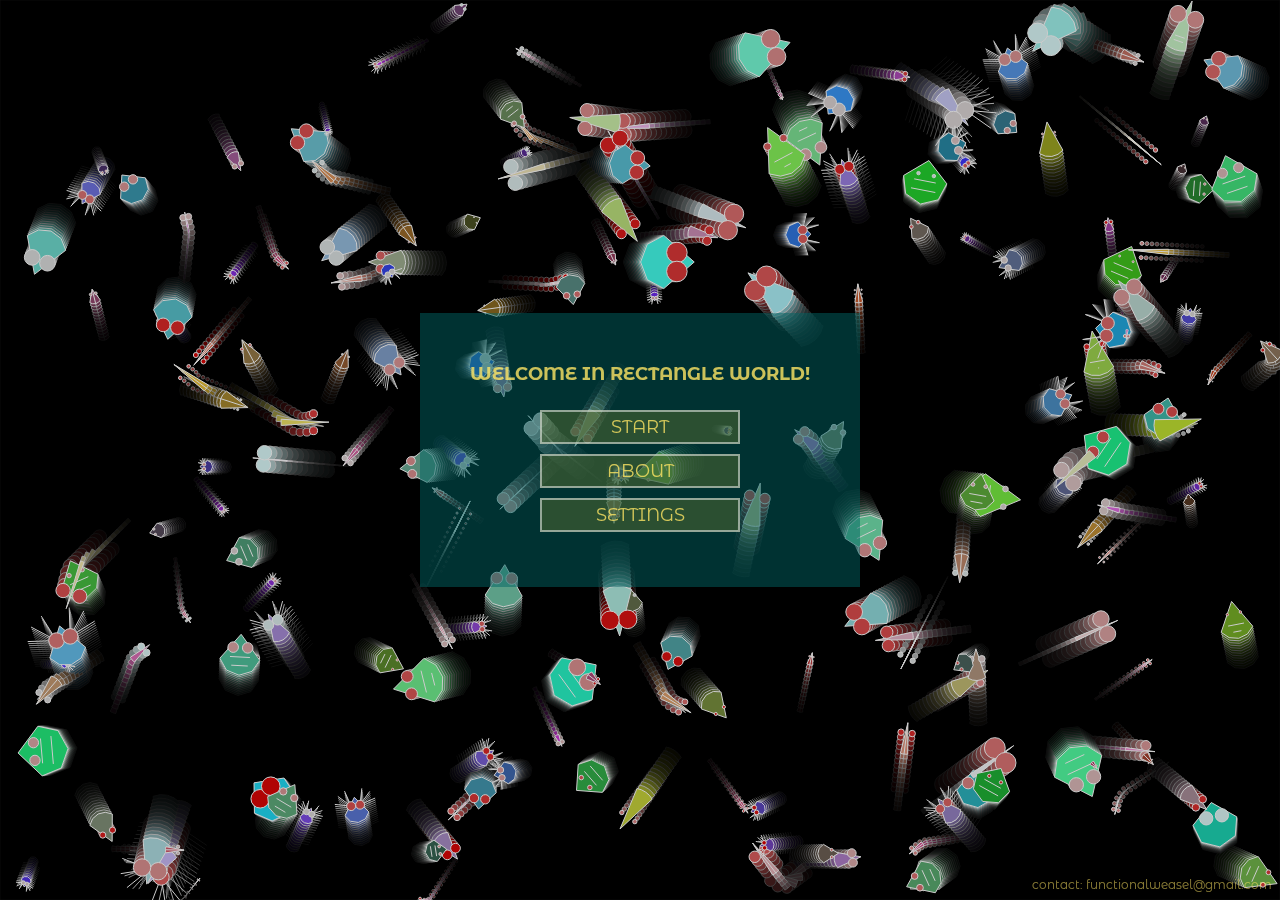
==== index.html @ 9aefce8d "change naming" ====
<!DOCTYPE html>
<html lang="en">

<head>
    <meta charset="utf-8">
    <title>Rectangle World</title>
    <meta name="viewport" content="width=device-width, initial-scale=1.0">
    <!-- , user-scalable=no, maximum-scale=1.0, minimum-scale=1.0 -->
    <link rel="stylesheet" href="css/style.css">
    <link href="https://fonts.googleapis.com/css2?family=Montserrat+Alternates:wght@700&family=Press+Start+2P&display=swap" rel="stylesheet">
    <meta name="description" content="evolution simulator">
    <meta name="keywords" content="evolution , simulator, rectangle , world , ewolucja , symulacja , prostokąt , świat ">
    <meta http-equiv="X-UA-Compatible" content="IE=edge,chrome=1" />
    <link rel="icon" href="favicon.ico">
    <link rel="shortcut icon" href="favicon.ico" type="image/x-icon">
</head>

<body>
    <div id='mainMenuWrap'>
        <div class='infoBackground' id='mainMenu'>
            <h3>WELCOME IN RECTANGLE WORLD!</h3>
            <a href="simulation.html"><button class='mainMenuButton'>START</button></a>
            <button class='mainMenuButton' id='menuAbout'>ABOUT</button>
            <button class='mainMenuButton' id='menuSettings'>SETTINGS</button>
        </div>
        <div class='infoBackground' id='about'>
            <h2>ABOUT</h2>
            <p>
                This project, called Rectangle World, is a simple evolution simulator. In this world lives two kinds of creatures: plants and bugs. Plants don't subject evolution, they are only the first link in the trophic chain. Bugs are more interesting, they have two purposes: eat when hungry, mate when full. Bugs have four features (inherited from their parents): speed, size, senses and aggression.<br>
                Being fast bug have obvious earnings but it is associated with shorter life and greater energy loss when in move. Bigger bugs have advantage, because smaller bugs run away from bigger ones (when the difference is significant). Size is associated with greater energy cost of move and reproduce. When a bug is big and fast its movement energy loss grows exponentially. Bug with sharp senses have bigger field of view, which helps to find treat or lover. However, better senses involve higher energy loss and oftener noticing a bigger bug, which forces fleeing. Aggression indicates how often a bug is sharing food when eating with another bug (there are space only for two bugs near one plant). If two bugs chose to share food, each get half of the plant. If one critter chose not to share, this bug gets all the food and another one gets nothing. If two bugs chose not to share, no one gets any food. However, critters remember who didn't share with them and in future they are not so willing to share with this individual. The features of a bug determine its appearance <br>
                To reproduce bugs have to find another critter, who also wants to mate and is representative of the same species. Children inherit features after their parents with some inaccuracy. With passing generation in this small world new species arises. <br>
            </p>
            <h2>KEYBOARD SHORTCUTS:</h2>
            <p class='center'>
                "m" - show/hide info bar <br>
                space bar - pause/unpause <br>
                forward arrow - speed up time <br>
                back arrow - slow down time
            </p>
            <button class='mainMenuButton' id='aboutBack'>BACK</button>
        </div>
        <div class='infoBackground' id='settings'>
            <h2>SETTINGS</h2>
            <h3>START GENES</h3>
            <div id=startGenesContainer>
                <div class='featureInputContainer'>
                    <p>speed (0.3-3)</p>
                    <input id='inputSpeed' type="number" min='0.3' max='3' step='0.1' value='1'>
                </div>
                <div class='featureInputContainer'>
                    <p>size (0.3-3)</p>
                    <input id='inputSize' type="number" min='0.3' max='3' step='0.1' value='1'>
                </div>
                <div class='featureInputContainer'>
                    <p>senses (0.3-3)</p>
                    <input id='inputSenses' type="number" min='0.3' max='3' step='0.1' value='1'>
                </div>
                <div class='featureInputContainer'>
                    <p>aggression (0-2)</p>
                    <input id='inputAggression' type="number" min='0' max='2' step='0.1' value='1'>
                </div>
            </div>
            <h3>DENSITY OF PLANTS</h3>
            <div class='selectionBar' id='selectionBarDensity'>
                <div class='leftTriangle'></div>
                <div class='rectangle  active'></div>
                <div class='rectangle active'></div>
                <div class='rectangle active'></div>
                <div class='rectangle active'></div>
                <div class='rectangle notActive'></div>
                <div class='rectangle notActive'></div>
                <div class='rectangle notActive'></div>
                <div class='rightTriangle'></div>
            </div>
            <h3>SPEED OD EVOLUTION</h3>
            <div class='selectionBar' id='selectionBarEvolSpeed'>
                <div class='leftTriangle'></div>
                <div class='rectangle active'></div>
                <div class='rectangle active'></div>
                <div class='rectangle active'></div>
                <div class='rectangle active'></div>
                <div class='rectangle notActive'></div>
                <div class='rectangle notActive'></div>
                <div class='rectangle notActive'></div>
                <div class='rightTriangle'></div>
            </div>
            <h3>ENDLESS EVOLUTION</h3>
            <button id='endlessEvolution'>NO</button>
            <button class='mainMenuButton' id='settingsBack'>BACK</button>
        </div>
        <p class='footer'>contact: functionalweasel@gmail.com</p>
    </div>
    <script src="js/VAR.js"></script>
    <script src="js/menu.js"></script>
    <script src='js/Plant.js'></script>
    <script src='js/Critter.js'></script>
    <script src='js/CritterStats.js'></script>
    <script src="js/Species.js"></script>
</body>

</html>
---- css/style.css ----
:root {
    --ziel: rgba(85, 107, 47, .5);
    --ziel2: rgba(85, 107, 47, .8);
    --nieb: rgba(0, 47, 107, .5);
    --buttonBorder: 2px solid rgba(255, 255, 255, .5);
    --napisy: rgba(255, 230, 100, .8);
    --infoBackground: rgba(0, 100, 100, .5);
}

* {
    margin: 0;
    padding: 0;
    box-sizing: border-box;
    font-size: 10px;
    font-family:
        'Montserrat Alternates',
        sans-serif;
}

body {
    background-color: rgb(80, 80, 80);
}

p#auxiliary_line {
    position: absolute;
    top: 100vh;
    opacity: 0;
}


canvas {
    position: absolute;
    z-index: 1;
}

div.infoBackground {
    z-index: 3;
    background-color: var(--infoBackground);
    overflow: hidden;
    transition: all .5s ease;
}

p.footer {
    position: fixed;
    font-size: 1.4rem;
    bottom: 1rem;
    right: 1rem;
    z-index: 10;
    opacity: .7;
}

/*SPECIES SECTION START*/
div#species {
    position: absolute;
    padding: .5rem;
    /*JS*/
}

div#species:hover {
    cursor: default;
}

div#species h1 {
    font-size: 1.5rem;
    line-height: 1.7rem;
    margin: .5rem;
}

div#species .speciesLabel {
    position: relative;
    display: inline-block;
    background-color: rgba(150, 150, 50, .5);
    border: 2px solid white;
    overflow: hidden;
    padding: .4rem;
    margin: .4rem;
    width: 220px;
}

.speciesLabel h3 {
    font-size: 1.4rem;
    text-decoration: underline;
    text-align: center;
    margin: .4rem;
    font-style: italic;
}

.speciesLabel h4 {
    font-size: 1.1rem;
    text-align: center;
    margin-bottom: 1rem;
    margin-top: 1rem;
}

.speciesLabel h4.Spopulation {
    margin-bottom: 0rem;
}

.speciesLabel h5 {
    font-size: 1rem;
    line-height: 1.2rem;
    margin-left: 1.8rem;
}

.speciesLabel canvas {
    position: absolute;
    top: 5.8rem;
    right: 1.8rem;
}

/*SPECIES SECTION END*/

/*MAIN MENU START*/

div#mainMenuWrap {
    width: 100vw;
    height: 100vh;
    position: absolute;
    overflow: hidden;
    display: flex;
    justify-content: center;
    align-items: center;
    color: var(--napisy);
}

div#mainMenuWrap div.infoBackground {
    position: absolute;
    padding: 5rem;
    display: flex;
    align-items: center;
    flex-direction: column;
    transition: all .8s ease
}

div#mainMenuWrap div.infoBackground p {
    font-size: 1.5rem;
    width: 60vw;
    margin-bottom: 1rem;
    text-align: justify;
}

div#mainMenuWrap div.infoBackground p.center {
    text-align: center;
    width: auto;
}

div#mainMenuWrap div.infoBackground h2 {
    font-size: 2.5rem;
    margin-bottom: 1rem;
    text-align: center;
}

div#mainMenuWrap div.infoBackground h3 {
    font-size: 1.8rem;
    text-align: center;
}

div#mainMenuWrap div.infoBackground#mainMenu h3 {
    margin-bottom: 2rem;
}


div#mainMenuWrap #about {
    z-index: 3;
}

div#mainMenuWrap #about,
div#mainMenuWrap #settings {
    transform: translateY(-100vh);
    opacity: 0;
    z-index: 2;
}

div#settings #startGenesContainer {
    display: flex;
    flex-direction: row;
}

div#settings #startGenesContainer .featureInputContainer {
    width: 14rem;
    padding: 8px;
    display: flex;
    flex-direction: column;
    align-items: center;
}

div#settings #startGenesContainer .featureInputContainer input {
    width: 6rem;
    text-align: center;
    font-size: 1.5rem;
    background-color: var(--nieb);
    color: var(--napisy);
}

div#settings #startGenesContainer .featureInputContainer p {
    text-align: center;
    margin-bottom: 5px;
}

div#settings .selectionBar {
    display: flex;
    flex-direction: row;
}

div#settings .rectangle {
    background-color: var(--napisy);
    margin: .5rem .2rem 1.5rem;
    height: 3rem;
    width: 1.5rem;
    opacity: .1;
}

div#settings .leftTriangle {
    margin: .5rem .2rem 1.5rem;
    width: 0;
    height: 0;
    border-top: 1.5rem solid transparent;
    border-right: 2rem solid var(--ziel2);
    border-bottom: 1.5rem solid transparent
}

div#settings .rightTriangle {
    margin: .5rem .2rem 1.5rem;
    width: 0;
    height: 0;
    border-top: 1.5rem solid transparent;
    border-left: 2rem solid var(--ziel2);
    border-bottom: 1.5rem solid transparent
}

div#settings .leftTriangle:hover,
div#settings .rightTriangle:hover {
    cursor: pointer;
}

div#settings .leftTriangle:hover {
    border-right: 2rem solid rgba(255, 255, 255, .7);
}

div#settings .rightTriangle:hover {
    border-left: 2rem solid rgba(255, 255, 255, .7);
}

div#settings .active {
    opacity: .8;
    border: 2px solid var(--ziel2);
}

div#settings button#endlessEvolution {
    font-size: 1.3rem;
    width: 5rem;
    padding: .5rem;
    margin: .5rem .2rem 1.5rem;
}

/*MAIN MENU END*/

/*INFO BAR STATS START*/

div#infoBar {
    position: absolute;
    top: 0;
    /*left: -260px;*/
    /*width: 260px;*/
    /*height: 100vh;*/
}

#statsNames,
#stats {
    position: absolute;
    left: 20px;
    top: 2rem;
    z-index: 4;
    /*padding: 2rem;*/
    /*width: 240px;*/
    display: flex;
    flex-direction: column;
    align-items: flex-start;
}

#stats {
    display: flex;
    flex-direction: column;
    align-items: flex-end;
    z-index: 3;
    text-align: end;
}

#startSettingsInfo {
    position: absolute;
    color: black;
    display: block;
    /*top, font-size, left, width, left, text-align, padding-rightt:JS*/
}

p {
    /*font-size: 1.3rem;*/
    color: var(--napisy);
}

p:hover {
    cursor: default;
}

div.statsGroup {
    margin-top: .9rem;
}

p.invisible {
    opacity: 0;
}

canvas#quantityGraph {
    position: absolute;
    /*left: 25px;*/
    /*bottom: 5px;*/
    opacity: .8;
    border: 1px solid white;
}

#buttons {
    position: absolute;
    left: 20px;
    top: 0;
    display: flex;
    z-index: 3;
}

button {
    font-size: 1.2rem;
    /*width: 90px;*/
    color: var(--napisy);
    background-color: var(--ziel);
    border: var(--buttonBorder);
}

button.animSpeed {
    /*width: 50px;*/
}

button:hover {
    cursor: pointer;
    background-color: var(--nieb);
    color: rgba(255, 255, 255, .5);
}

#showInfoBar {
    position: absolute;
    /*height: 100vh;*/
    width: 20px;
    z-index: 50;
    background-color: var(--ziel);
    border: var(--buttonBorder);
    display: flex;
    justify-content: center;
    align-items: center;
    flex-direction: column;
}

#showInfoBar .arrow {
    margin-top: 4px;
    position: relative;
    background-color: var(--napisy);
    width: 10px;
    height: 2px;
    transition: all .5s ease;
}

#showInfoBar .arrow#arrow1 {
    transform: rotate(45deg);
}

#showInfoBar .arrow#arrow2 {
    transform: rotate(-45deg);
}

input.toggler#sideToggler {
    position: absolute;
    width: 20px;
    /*height: 100vh;*/
    opacity: 0;
    left: 0;
    z-index: 100;
}

input.toggler#sideToggler:hover {
    cursor: pointer;
}

input.toggler#sideToggler:checked + #infoBar {
    transform: translateX(260px);
}

input.toggler#sideToggler:hover ~ #showInfoBar {
    background-color: var(--nieb);
}

input.toggler#sideToggler:checked ~ #showInfoBar .arrow#arrow1 {
    transform: rotate(-45deg);
}

input.toggler#sideToggler:checked ~ #showInfoBar .arrow#arrow2 {
    transform: rotate(45deg);
}

/*INFO BAR STATS END*/

button.mainMenuButton {
    width: 20rem;
    font-size: 1.8rem;
    line-height: 3rem;
    margin: .5rem;
}


@media(max-width: 1300px) {

    div#mainMenuWrap div.infoBackground#about p {
        font-size: 1.3rem;
        width: 70vw;
        margin-bottom: .8rem;
    }

    div#mainMenuWrap div.infoBackground#about h2 {
        font-size: 2rem;
        margin-bottom: .7rem;
    }

    button.mainMenuButton#aboutBack {
        width: 12rem;
        font-size: 1.6rem;
        line-height: 2.5rem;
    }


    p.footer {
        font-size: 1.2rem;
        bottom: .8rem;
        right: .8rem;
    }
}


@media (max-width:700px),
(max-height:600px) {

    /*SPECIES SECTION START*/

    div#species h1 {
        font-size: 1.2rem;
        line-height: 1.4rem;
        margin: .35rem;
    }

    div#species .speciesLabel {
        border: 1px solid white;
        padding: .2rem;
        margin: .2rem;
        width: 180px;
    }

    .speciesLabel h3 {
        font-size: 1.1rem;
        margin: .2rem;
    }

    .speciesLabel h4 {
        font-size: .9rem;
        margin-bottom: .8rem;
        margin-top: .5rem;
    }

    .speciesLabel h5 {
        font-size: .8rem;
        line-height: 1.1rem;
        margin-left: 1.2rem;
    }

    .speciesLabel canvas {
        top: 3.6rem;
        right: 1.2rem;
    }

    /*SPECIES SECTION END*/

    /*MAIN MENU START*/

    div#mainMenuWrap div.infoBackground#about,
    div#mainMenuWrap div.infoBackground#settings {
        padding: 1.5rem;
    }

    button.mainMenuButton {
        width: 18rem;
        font-size: 1.6rem;
        line-height: 2.8rem;
        margin: .4rem;
    }

    div#mainMenuWrap div.infoBackground#about p {
        font-size: 1.1rem;
        width: 80vw;
        margin-bottom: .5rem;
    }

    div#mainMenuWrap div.infoBackground#about h2 {
        font-size: 1.8rem;
        margin-bottom: .5rem;
    }

    button.mainMenuButton#aboutBack {
        width: 10rem;
        font-size: 1.5rem;
        line-height: 2.2rem;
    }

    div#mainMenuWrap div.infoBackground p {
        font-size: 1.1rem;
    }

    div#mainMenuWrap div.infoBackground h2 {
        font-size: 1.8rem;
        margin-bottom: .7rem;
    }

    div#mainMenuWrap div.infoBackground h3 {
        font-size: 1.3rem;
    }

    button.mainMenuButton#settingsBack {
        width: 10rem;
        font-size: 1.5rem;
        line-height: 2.2rem;
    }

    div#settings button#endlessEvolution {
        font-size: 1.1rem;
        width: 4.5rem;
        padding: .3rem;
        margin: .3rem .1rem 1.2rem;
    }

    div#settings .rectangle {
        margin: .3rem .2rem 1rem;
        height: 2.6rem;
        width: 1.3rem;
    }

    div#settings .leftTriangle {
        margin: .3rem .2rem 1rem;
        border-top: 1.3rem solid transparent;
        border-right: 1.7rem solid var(--ziel2);
        border-bottom: 1.3rem solid transparent
    }

    div#settings .rightTriangle {
        margin: .3rem .2rem 1rem;
        border-top: 1.3rem solid transparent;
        border-left: 1.7rem solid var(--ziel2);
        border-bottom: 1.3rem solid transparent
    }

    div#settings .leftTriangle:hover {
        border-right: 1.7rem solid rgba(255, 255, 255, .7);
    }

    div#settings .rightTriangle:hover {
        border-left: 1.7rem solid rgba(255, 255, 255, .7);
    }

    div#settings #startGenesContainer .featureInputContainer input {
        width: 4rem;
        font-size: 1.2rem;
    }

    div#settings #startGenesContainer .featureInputContainer {
        width: 10rem;
        padding: 5px;
    }

    /*MAIN MENU END*/

    p.footer {
        font-size: 1rem;
        bottom: .7rem;
        right: .7rem;
    }
}

@media (max-width:600px),
(max-height:420px) {

    div#mainMenuWrap div.infoBackground#about p {
        font-size: .9rem;
        width: 95vw;
        margin-bottom: .3rem;
    }

    div#mainMenuWrap div.infoBackground#about h2 {
        font-size: 1.3rem;
        margin-bottom: .3rem;
    }

    button.mainMenuButton#aboutBack {
        width: 8rem;
        font-size: 1.3rem;
        line-height: 2rem;
    }
}

@media (max-width:400px) {
    div#settings #startGenesContainer {
        display: flex;
        flex-direction: column;
    }
}

/*commented fragments are set in js*/
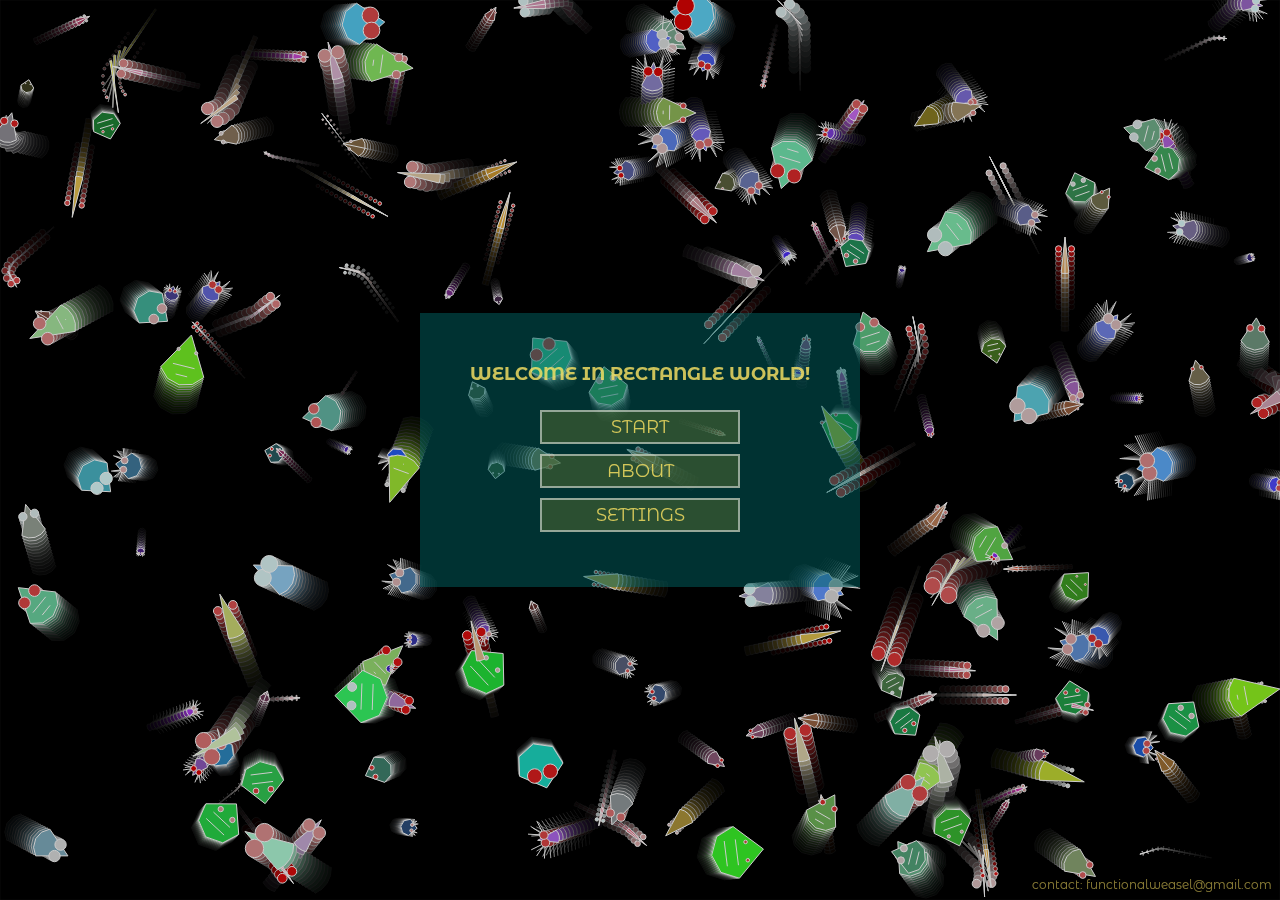
==== commit 6766e1c4: "Merge branch 'master' of https://github.com/seal144/rec_w" ====
--- a/index.html
+++ b/index.html
@@ -26,9 +26,11 @@
         <div class='infoBackground' id='about'>
             <h2>ABOUT</h2>
             <p>
-                This project, called Rectangle World, is a simple evolution simulator. In this world lives two kinds of creatures: plants and bugs. Plants don't subject evolution, they are only the first link in the trophic chain. Bugs are more interesting, they have two purposes: eat when hungry, mate when full. Bugs have four features (inherited from their parents): speed, size, senses and aggression.<br>
-                Being fast bug have obvious earnings but it is associated with shorter life and greater energy loss when in move. Bigger bugs have advantage, because smaller bugs run away from bigger ones (when the difference is significant). Size is associated with greater energy cost of move and reproduce. When a bug is big and fast its movement energy loss grows exponentially. Bug with sharp senses have bigger field of view, which helps to find treat or lover. However, better senses involve higher energy loss and oftener noticing a bigger bug, which forces fleeing. Aggression indicates how often a bug is sharing food when eating with another bug (there are space only for two bugs near one plant). If two bugs chose to share food, each get half of the plant. If one critter chose not to share, this bug gets all the food and another one gets nothing. If two bugs chose not to share, no one gets any food. However, critters remember who didn't share with them and in future they are not so willing to share with this individual. The features of a bug determine its appearance <br>
-                To reproduce bugs have to find another critter, who also wants to mate and is representative of the same species. Children inherit features after their parents with some inaccuracy. With passing generation in this small world new species arises. <br>
+                &nbsp;&nbsp;This project, called Rectangle World, is a simple evolution simulator. In this world live two kinds of creatures: plants and bugs. Plants aren't subject to evolution, they are only the first link in the trophic chain. Bugs are more interesting, they have two purposes: eat when hungry, and mate when full. Bugs have four features (inherited from their parents): speed, size, senses, and aggression.<br>
+                &nbsp;&nbsp;Being a fast bug has obvious earnings but it is associated with shorter life and greater energy loss when in move. Bigger bugs have an advantage because smaller bugs run away from bigger ones (when the difference is significant). Size is associated with a greater energy cost of moving and reproducing. When a bug is big and fast its movement energy loss grows exponentially. Bug with sharp senses has a bigger field of view, which helps to find a treat or lover. However, better senses involve higher energy loss and more often notice a bigger bug, which forces fleeing. Aggression indicates how often a bug shares food when eating with another bug (there is space only for two bugs near one plant). If two bugs choose to share food, each gets half of the plant. If one critter chooses not to share, this bug gets all the food and another one gets nothing. If two bugs choose not to share, no one gets any food. However, critters remember who didn't share with them and in the future, they are not so willing to share with this individual. The features of a bug determine its appearance.<br>
+                &nbsp;&nbsp;To reproduce, bugs have to find another critter, who also wants to mate and is representative of the same species. Children inherit features after their parents with some inaccuracy. With passing generations in this small world new species arise.<br>
+                Some parameters of the world can be set in the settings.<br>
+                In this project was used: vanilla JS (with object oriented programming), HTML, CSS, canvas.<br>
             </p>
             <h2>KEYBOARD SHORTCUTS:</h2>
             <p class='center'>
